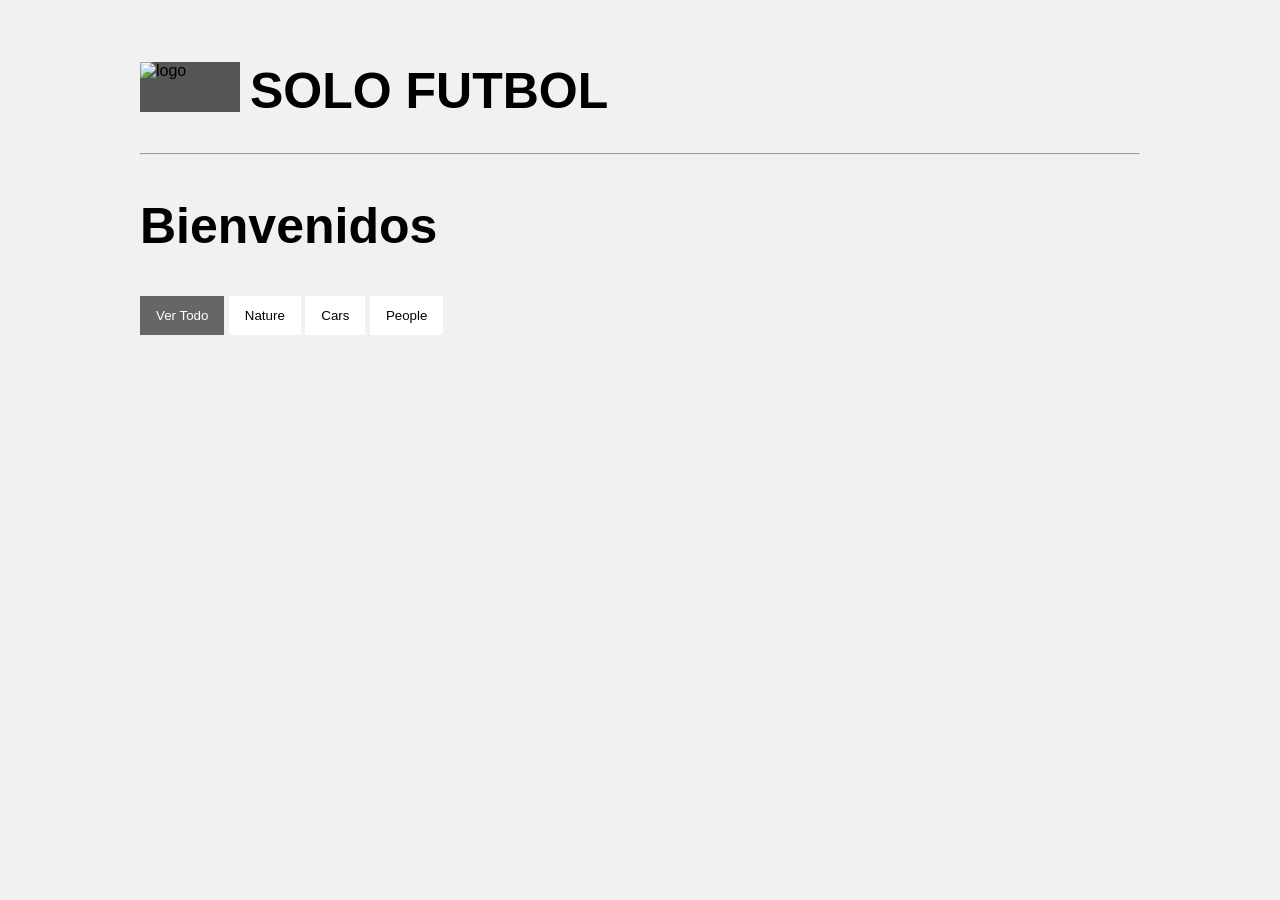
==== index.html @ 2635d067 "Update index.html" ====
<!DOCTYPE html>
<html>
<head>
<meta name="viewport" content="width=device-width, initial-scale=1">
 <link rel="stylesheet" type="text/css" href="css/sofia.css"> 
</head>
<body>
<!-- MAIN (Center website) -->
<div class="main">

<div class="header">
  <img src="https://i.ytimg.com/vi/8rHcdut71uo/maxresdefault.jpg" alt="logo" />
  <h1>SOLO FUTBOL</h1>
</div>
<hr>

<h2>Bienvenidos</h2>

<div id="myBtnContainer">
  <button class="btn active" onclick="filterSelection('all')">Ver Todo</button>
  <button class="btn" onclick="filterSelection('nature')"> Nature</button>
  <button class="btn" onclick="filterSelection('cars')"> Cars</button>
  <button class="btn" onclick="filterSelection('people')"> People</button>
</div>

<!-- Portfolio Gallery Grid -->
<div class="row">
  <div class="column nature">
    <div class="content">
      <img src="/w3images/mountains.jpg" alt="Mountains" style="width:100%">
      <h4>Mountains</h4>
      <p>Lorem ipsum dolor..</p>
    </div>
  </div>
  <div class="column nature">
    <div class="content">
    <img src="/w3images/lights.jpg" alt="Lights" style="width:100%">
      <h4>Lights</h4>
      <p>Lorem ipsum dolor..</p>
    </div>
  </div>
  <div class="column nature">
    <div class="content">
    <img src="/w3images/nature.jpg" alt="Nature" style="width:100%">
      <h4>Forest</h4>
      <p>Lorem ipsum dolor..</p>
    </div>
  </div>
  
  <div class="column cars">
    <div class="content">
      <img src="/w3images/cars1.jpg" alt="Car" style="width:100%">
      <h4>Retro</h4>
      <p>Lorem ipsum dolor..</p>
    </div>
  </div>
  <div class="column cars">
    <div class="content">
    <img src="/w3images/cars2.jpg" alt="Car" style="width:100%">
      <h4>Fast</h4>
      <p>Lorem ipsum dolor..</p>
    </div>
  </div>
  <div class="column cars">
    <div class="content">
    <img src="/w3images/cars3.jpg" alt="Car" style="width:100%">
      <h4>Classic</h4>
      <p>Lorem ipsum dolor..</p>
    </div>
  </div>

  <div class="column people">
    <div class="content">
      <img src="/w3images/people1.jpg" alt="Car" style="width:100%">
      <h4>Girl</h4>
      <p>Lorem ipsum dolor..</p>
    </div>
  </div>
  <div class="column people">
    <div class="content">
    <img src="/w3images/people2.jpg" alt="Car" style="width:100%">
      <h4>Man</h4>
      <p>Lorem ipsum dolor..</p>
    </div>
  </div>
  <div class="column people">
    <div class="content">
    <img src="/w3images/people3.jpg" alt="Car" style="width:100%">
      <h4>Woman</h4>
      <p>Lorem ipsum dolor..</p>
    </div>
  </div>
<!-- END GRID -->
</div>

<!-- END MAIN -->
</div>
  <script src="js/script.js"></script>

</body>
</html>
---- css/sofia.css ----
<style>
* {
  box-sizing: border-box;
}

body {
  background-color: #f1f1f1;
  padding: 20px;
  font-family: Arial;
}

/* Center website */
.main {
  max-width: 1000px;
  margin: auto;
}

.header img {
  float: left;
  width: 100px;
  height: 50px;
  background: #555;
}

.header h1 {
  word-break: break-all;
  font-size: 50px;
  position: relative;
  left: 10px;
}

h2 {
  font-size: 50px;
  word-break: break-all;
}

.row {
  margin: 10px -16px;
}

/* Add padding BETWEEN each column */
.row,
.row > .column {
  padding: 8px;
}

/* Create three equal columns that floats next to each other */
.column {
  float: left;
  width: 33.33%;
  display: none; /* Hide all elements by default */
}

/* Clear floats after rows */ 
.row:after {
  content: "";
  display: table;
  clear: both;
}

/* Content */
.content {
  background-color: white;
  padding: 10px;
}

/* The "show" class is added to the filtered elements */
.show {
  display: block;
}

/* Style the buttons */
.btn {
  border: none;
  outline: none;
  padding: 12px 16px;
  background-color: white;
  cursor: pointer;
}

.btn:hover {
  background-color: #ddd;
}

.btn.active {
  background-color: #666;
  color: white;
}
</style>
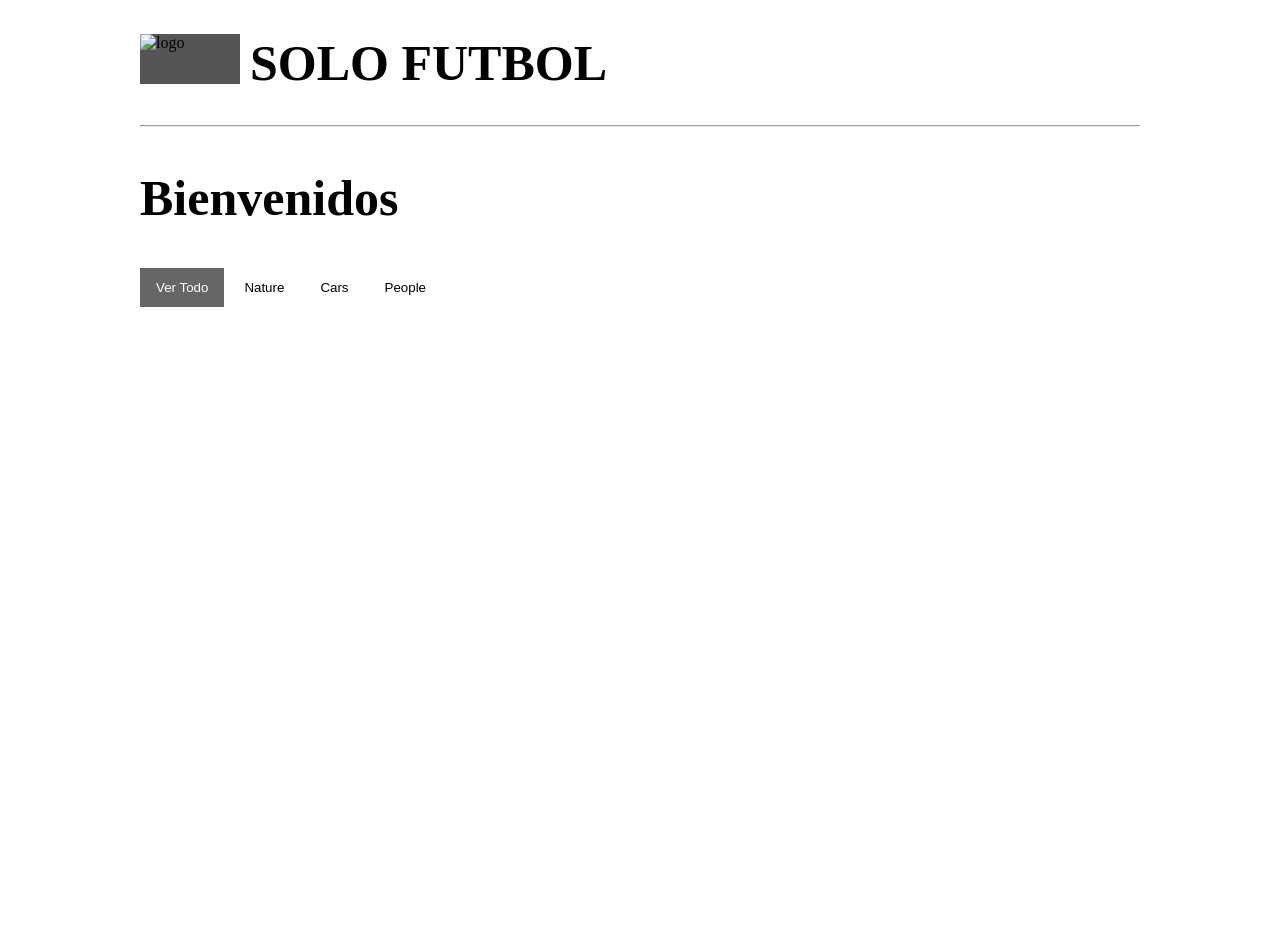
==== commit 481004fc: "Update index.html" ====
--- a/index.html
+++ b/index.html
@@ -5,6 +5,7 @@
  <link rel="stylesheet" type="text/css" href="css/sofia.css"> 
 </head>
 <body>
+<div class="bg">
 <!-- MAIN (Center website) -->
 <div class="main">
 
@@ -96,6 +97,6 @@
 <!-- END MAIN -->
 </div>
   <script src="js/script.js"></script>
-
+ </div>
 </body>
 </html>
--- a/css/sofia.css
+++ b/css/sofia.css
@@ -3,10 +3,22 @@
   box-sizing: border-box;
 }
 
-body {
-  background-color: #f1f1f1;
-  padding: 20px;
-  font-family: Arial;
+body, html {
+  height: 100%;
+  margin: 0;
+}
+
+.bg {
+  /* The image used */
+  background-image: url("img_girl.jpg");
+
+  /* Full height */
+  height: 100%; 
+
+  /* Center and scale the image nicely */
+  background-position: center;
+  background-repeat: no-repeat;
+  background-size: cover;
 }
 
 /* Center website */
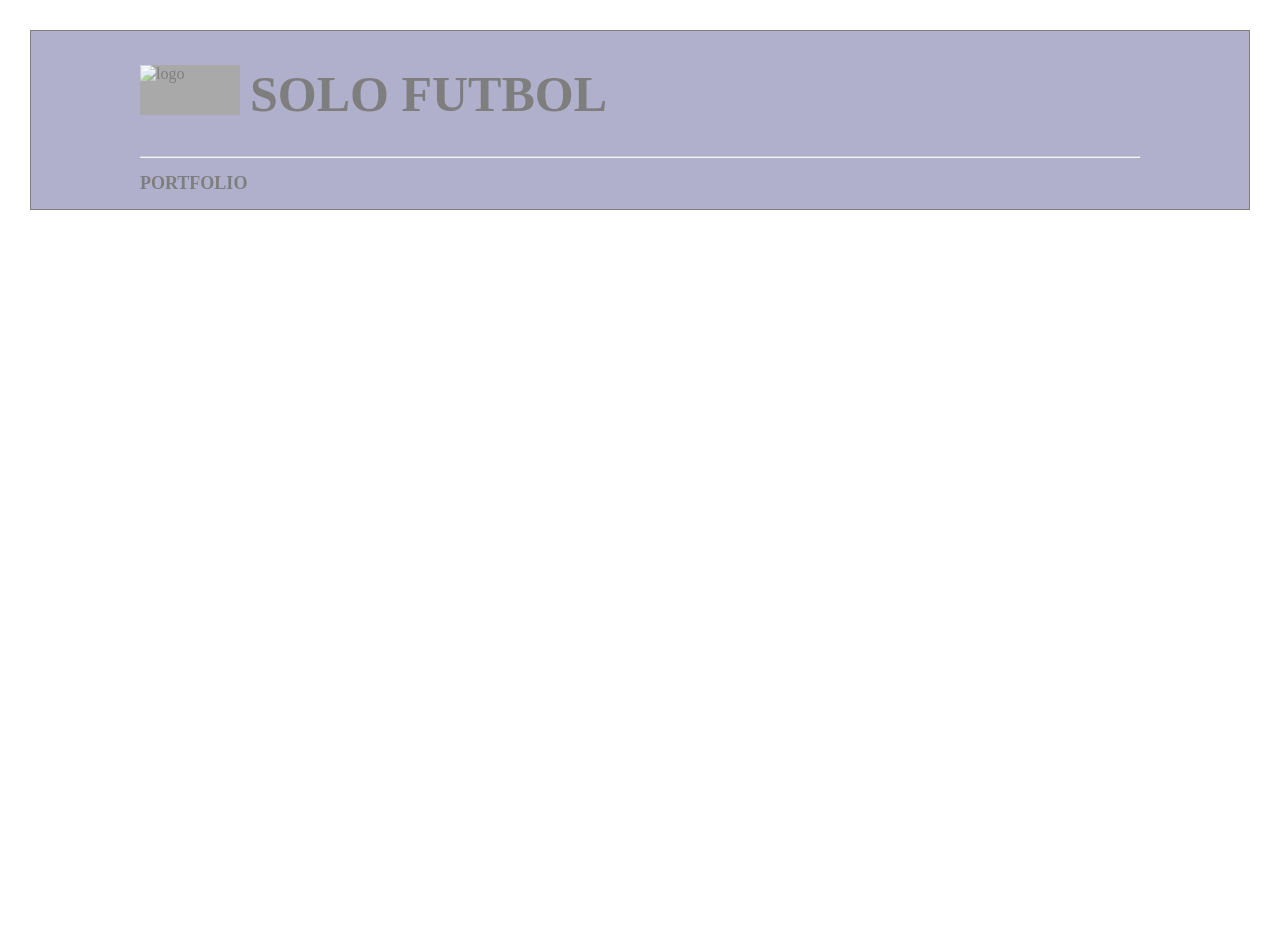
==== commit 0cccf536: "Create index.html" ====
--- a/index.html
+++ b/index.html
@@ -2,101 +2,72 @@
 <html>
 <head>
 <meta name="viewport" content="width=device-width, initial-scale=1">
- <link rel="stylesheet" type="text/css" href="css/sofia.css"> 
+<style>
+body, html {
+  height: 100%;
+  margin: 0;
+}
+div.background {
+  background-image: url(https://img.uefa.com/imgml/uefacom/ucl/fallback.jpg);
+    /* Full height */
+  height: 100%; 
+
+  /* Center and scale the image nicely */
+  background-position: center;
+  background-repeat: no-repeat;
+  background-size: cover;
+}
+
+div.transbox {
+  margin: 30px;
+  background-color: #63639c;
+  border: 1px solid black;
+  opacity: 0.5;
+}
+/* Center website */
+.main {
+  max-width: 1000px;
+  margin: auto;
+}
+
+.header img {
+  float: left;
+  width: 100px;
+  height: 50px;
+  background: #555;
+}
+
+.header h1 {
+  font-size: 50px;
+  word-break: break-all;
+  position: relative;
+  left: 10px;
+}
+
+h2 {
+  font-size: 18px;
+  word-break: break-all;
+}
+
+
+
+</style>
 </head>
 <body>
-<div class="bg">
-<!-- MAIN (Center website) -->
-<div class="main">
 
-<div class="header">
+<div class="background">
+  <div class="transbox">
+    <div class="main">
+      <div class="header">
   <img src="https://i.ytimg.com/vi/8rHcdut71uo/maxresdefault.jpg" alt="logo" />
   <h1>SOLO FUTBOL</h1>
-</div>
-<hr>
+      </div>
+      <hr>
 
-<h2>Bienvenidos</h2>
-
-<div id="myBtnContainer">
-  <button class="btn active" onclick="filterSelection('all')">Ver Todo</button>
-  <button class="btn" onclick="filterSelection('nature')"> Nature</button>
-  <button class="btn" onclick="filterSelection('cars')"> Cars</button>
-  <button class="btn" onclick="filterSelection('people')"> People</button>
+<h2>PORTFOLIO</h2>
+    </div>
+  </div>
 </div>
 
-<!-- Portfolio Gallery Grid -->
-<div class="row">
-  <div class="column nature">
-    <div class="content">
-      <img src="/w3images/mountains.jpg" alt="Mountains" style="width:100%">
-      <h4>Mountains</h4>
-      <p>Lorem ipsum dolor..</p>
-    </div>
-  </div>
-  <div class="column nature">
-    <div class="content">
-    <img src="/w3images/lights.jpg" alt="Lights" style="width:100%">
-      <h4>Lights</h4>
-      <p>Lorem ipsum dolor..</p>
-    </div>
-  </div>
-  <div class="column nature">
-    <div class="content">
-    <img src="/w3images/nature.jpg" alt="Nature" style="width:100%">
-      <h4>Forest</h4>
-      <p>Lorem ipsum dolor..</p>
-    </div>
-  </div>
-  
-  <div class="column cars">
-    <div class="content">
-      <img src="/w3images/cars1.jpg" alt="Car" style="width:100%">
-      <h4>Retro</h4>
-      <p>Lorem ipsum dolor..</p>
-    </div>
-  </div>
-  <div class="column cars">
-    <div class="content">
-    <img src="/w3images/cars2.jpg" alt="Car" style="width:100%">
-      <h4>Fast</h4>
-      <p>Lorem ipsum dolor..</p>
-    </div>
-  </div>
-  <div class="column cars">
-    <div class="content">
-    <img src="/w3images/cars3.jpg" alt="Car" style="width:100%">
-      <h4>Classic</h4>
-      <p>Lorem ipsum dolor..</p>
-    </div>
-  </div>
-
-  <div class="column people">
-    <div class="content">
-      <img src="/w3images/people1.jpg" alt="Car" style="width:100%">
-      <h4>Girl</h4>
-      <p>Lorem ipsum dolor..</p>
-    </div>
-  </div>
-  <div class="column people">
-    <div class="content">
-    <img src="/w3images/people2.jpg" alt="Car" style="width:100%">
-      <h4>Man</h4>
-      <p>Lorem ipsum dolor..</p>
-    </div>
-  </div>
-  <div class="column people">
-    <div class="content">
-    <img src="/w3images/people3.jpg" alt="Car" style="width:100%">
-      <h4>Woman</h4>
-      <p>Lorem ipsum dolor..</p>
-    </div>
-  </div>
-<!-- END GRID -->
-</div>
-
-<!-- END MAIN -->
-</div>
-  <script src="js/script.js"></script>
- </div>
 </body>
 </html>
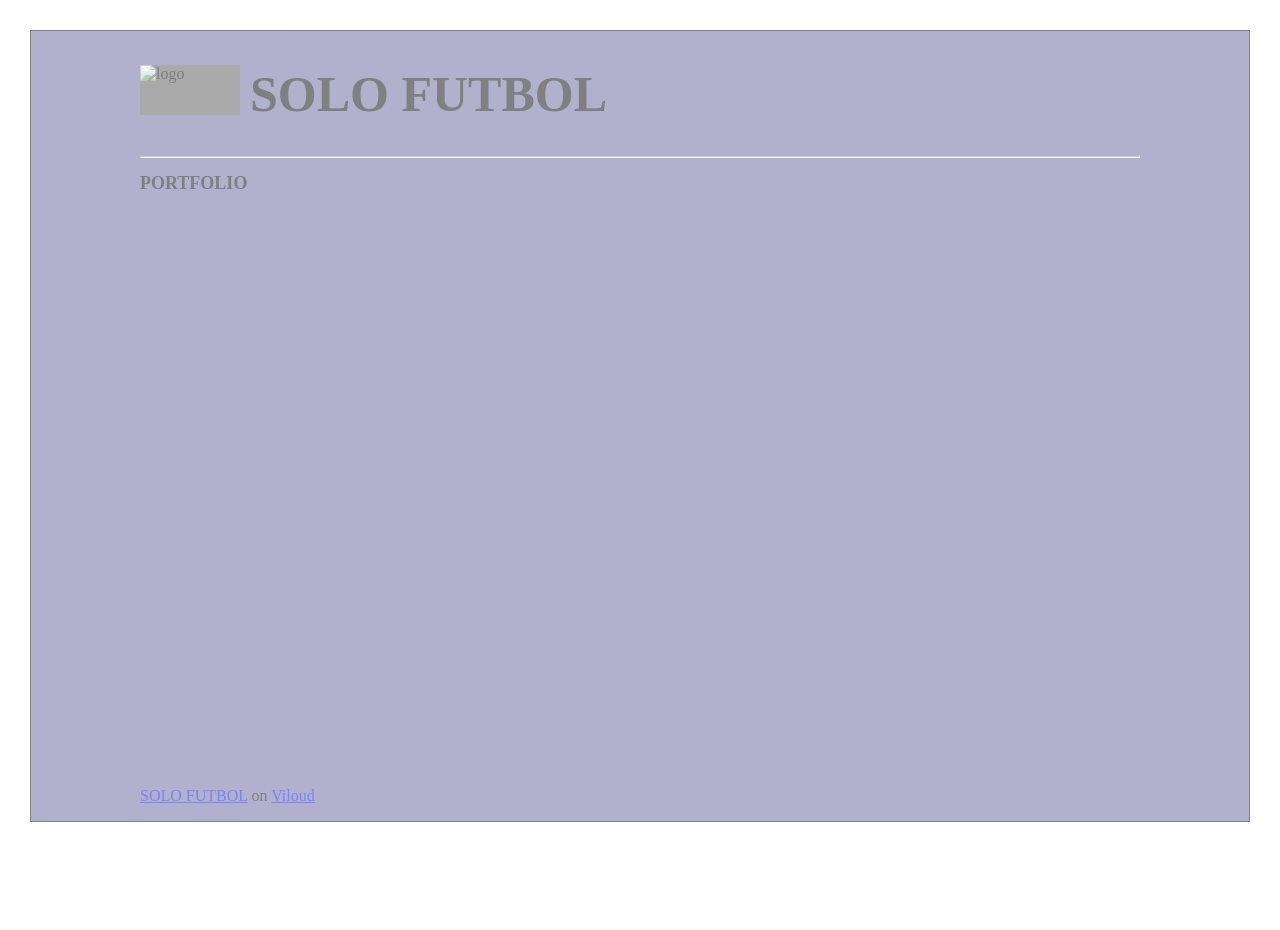
==== commit 0ec350e4: "Update index.html" ====
--- a/index.html
+++ b/index.html
@@ -25,26 +25,26 @@
   opacity: 0.5;
 }
 /* Center website */
-.main {
+div.main {
   max-width: 1000px;
   margin: auto;
 }
 
-.header img {
+div.header img {
   float: left;
   width: 100px;
   height: 50px;
   background: #555;
 }
 
-.header h1 {
+div.header h1 {
   font-size: 50px;
   word-break: break-all;
   position: relative;
   left: 10px;
 }
 
-h2 {
+div.main h2 {
   font-size: 18px;
   word-break: break-all;
 }
@@ -65,6 +65,8 @@
       <hr>
 
 <h2>PORTFOLIO</h2>
+      
+      <div style='position: relative; padding-bottom: 56.25%; height: 0;'><iframe src='//app.viloud.tv/player/embed/channel/252f53d9f48785e501436bfff14c1c0d?autoplay=1&volume=1&controls=1&title=0&share=0&open_playlist=0&random=0' style='position: absolute; top: 0; left: 0; width: 100%; height: 100%;' frameborder='0' allow='autoplay' allowfullscreen></iframe></div><p><a href='https://viloud.tv/channel/252f53d9f48785e501436bfff14c1c0d'>SOLO FUTBOL</a> on <a href='https://viloud.tv'>Viloud</a></p>
     </div>
   </div>
 </div>
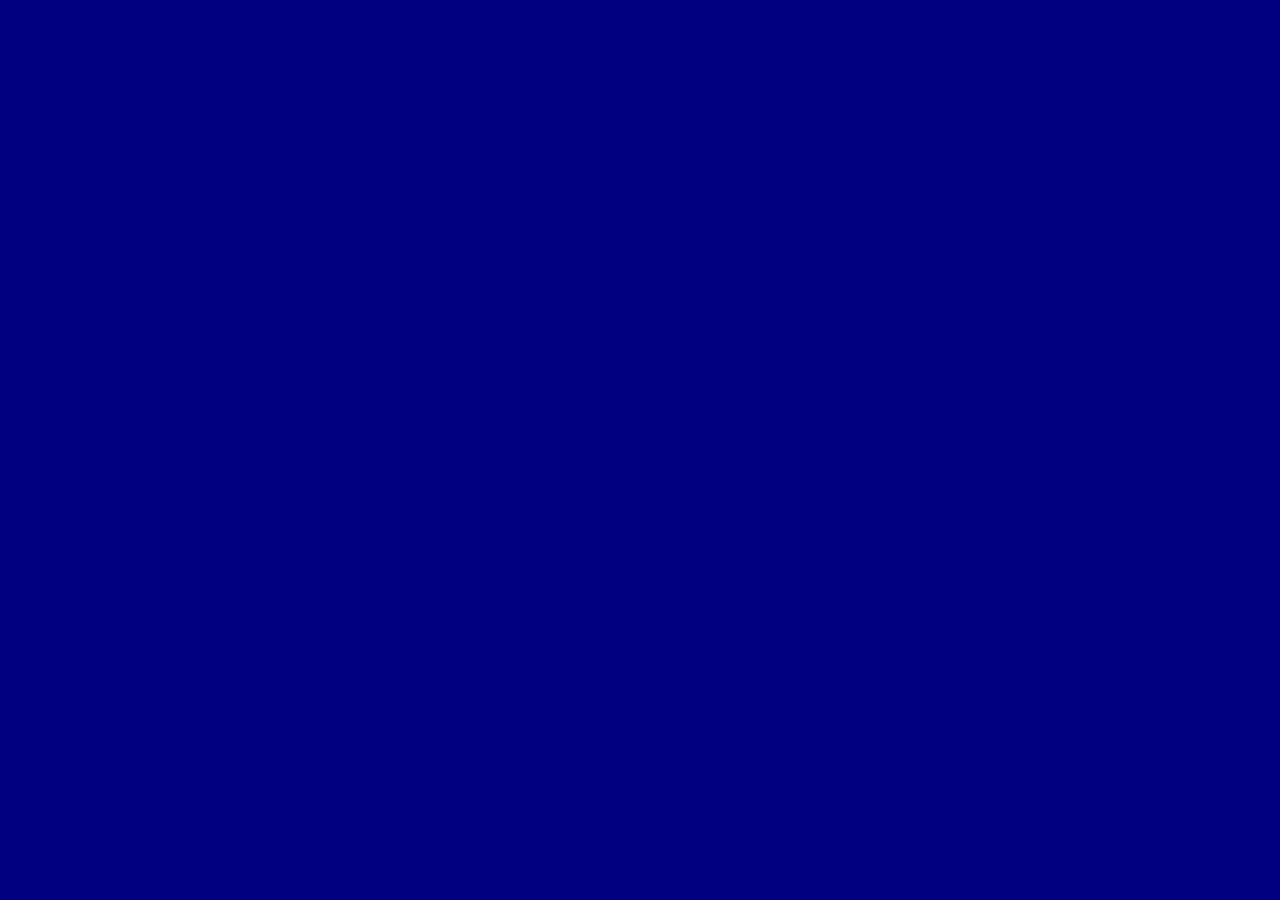
==== commit a3cd2e54: "Rename canalenvivo.html to index.html" ====
--- a/index.html
+++ b/index.html
@@ -1,75 +1,34 @@
-<!DOCTYPE html>
-<html>
-<head>
-<meta name="viewport" content="width=device-width, initial-scale=1">
-<style>
-body, html {
-  height: 100%;
-  margin: 0;
-}
-div.background {
-  background-image: url(https://img.uefa.com/imgml/uefacom/ucl/fallback.jpg);
-    /* Full height */
-  height: 100%; 
-
-  /* Center and scale the image nicely */
-  background-position: center;
-  background-repeat: no-repeat;
-  background-size: cover;
-}
-
-div.transbox {
-  margin: 30px;
-  background-color: #63639c;
-  border: 1px solid black;
-  opacity: 0.5;
-}
-/* Center website */
-div.main {
-  max-width: 1000px;
-  margin: auto;
-}
-
-div.header img {
-  float: left;
-  width: 100px;
-  height: 50px;
-  background: #555;
-}
-
-div.header h1 {
-  font-size: 50px;
-  word-break: break-all;
-  position: relative;
-  left: 10px;
-}
-
-div.main h2 {
-  font-size: 18px;
-  word-break: break-all;
-}
-
-
-
-</style>
-</head>
-<body>
-
-<div class="background">
-  <div class="transbox">
-    <div class="main">
-      <div class="header">
-  <img src="https://i.ytimg.com/vi/8rHcdut71uo/maxresdefault.jpg" alt="logo" />
-  <h1>SOLO FUTBOL</h1>
-      </div>
-      <hr>
-
-<h2>PORTFOLIO</h2>
-      
-      <div style='position: relative; padding-bottom: 56.25%; height: 0;'><iframe src='//app.viloud.tv/player/embed/channel/252f53d9f48785e501436bfff14c1c0d?autoplay=1&volume=1&controls=1&title=0&share=0&open_playlist=0&random=0' style='position: absolute; top: 0; left: 0; width: 100%; height: 100%;' frameborder='0' allow='autoplay' allowfullscreen></iframe></div><p><a href='https://viloud.tv/channel/252f53d9f48785e501436bfff14c1c0d'>SOLO FUTBOL</a> on <a href='https://viloud.tv'>Viloud</a></p>
-    </div>
-  </div>
-</div>
-
-</body>
-</html>
+﻿<!DOCTYPE html>
+<html>
+<head>
+<meta name="viewport" content="width=device-width, initial-scale=1">
+<style>
+*{
+margin:0;
+padding:0;
+box-sizing:border-box;
+
+
+}
+body, html {
+  height: 100%;
+  margin: 0;
+  background-color: #000080;
+  background-image: url(https://img.uefa.com/imgml/uefacom/ucl/fallback.jpg);
+      /* Center and scale the image nicely */
+  background-position: center;
+  background-repeat: no-repeat;
+  background-size: cover;
+  background-attachment:fixed;
+}
+</head>
+<body>
+<iframe src='//app.viloud.tv/player/embed/channel/252f53d9f48785e501436bfff14c1c0d?autoplay=1&volume=1&controls=1&title=0&share=0&open_playlist=0&random=0' width='640' height='360' frameborder='0' allow='autoplay' allowfullscreen></iframe><p><a href='https://viloud.tv/channel/252f53d9f48785e501436bfff14c1c0d'>SOLO FUTBOL</a> on <a href='https://viloud.tv'>Viloud</a></p>
+
+
+
+
+
+</body>
+</html>
+
